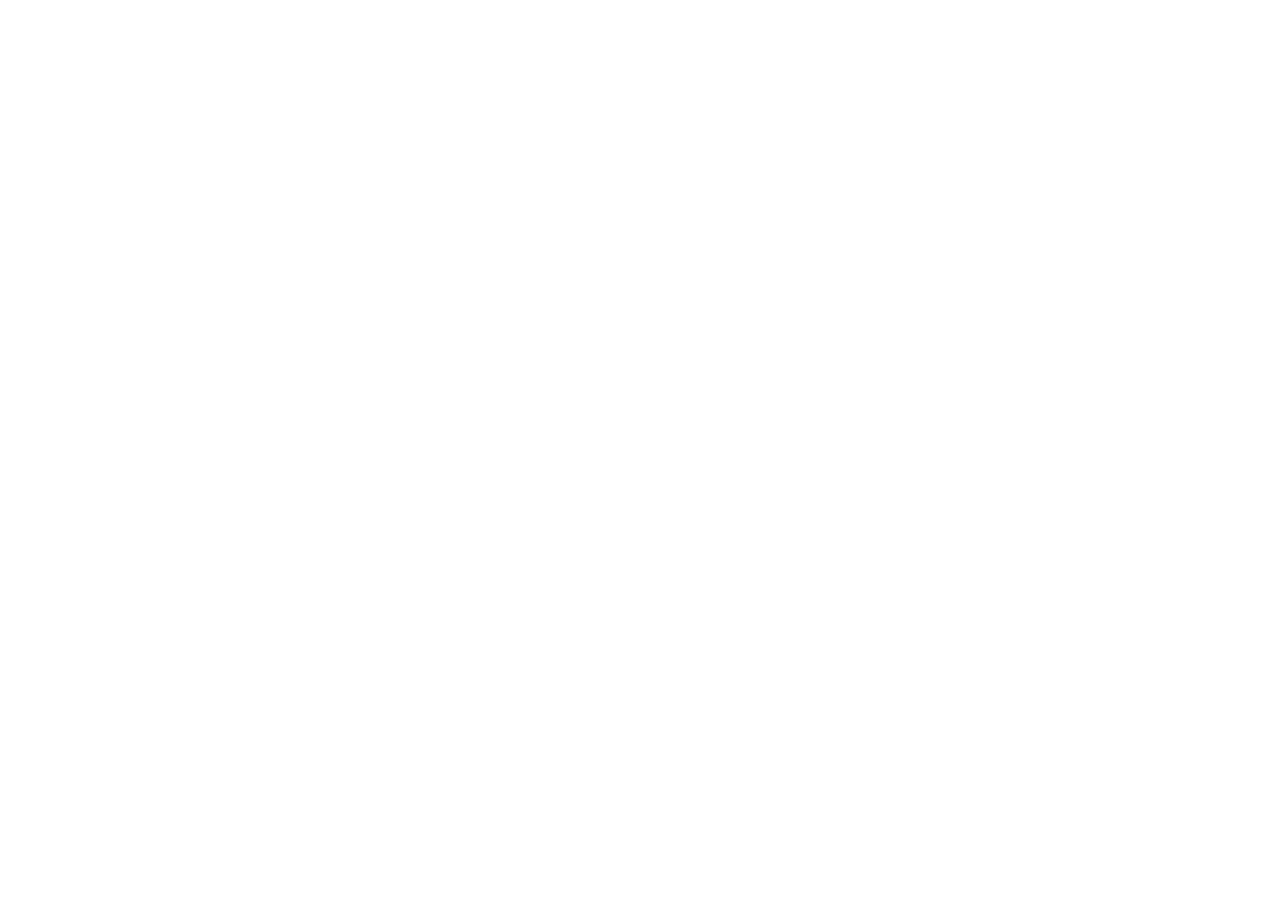
==== login.html @ 39998c94 "Agregar archivos y crear directorios del proyecto" ====
<!DOCTYPE html>
<html lang="es">
<head>
    <meta charset="UTF-8">
    <meta name="viewport" content="width=device-width, initial-scale=1.0">
    <title>Iniciar sesión</title>
</head>
<body>
    
</body>
</html>
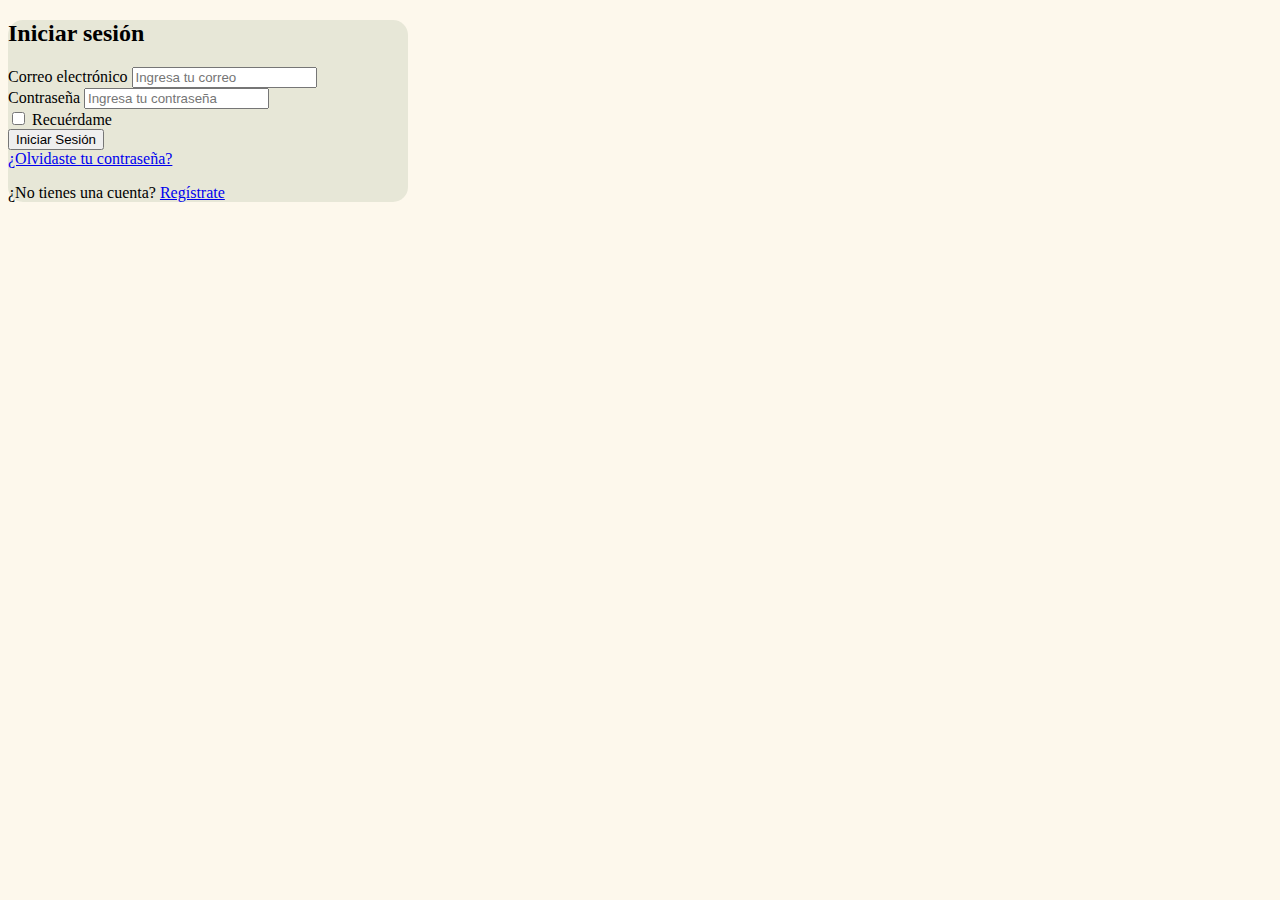
==== commit 606e0271: "Final commit" ====
--- a/login.html
+++ b/login.html
@@ -3,9 +3,51 @@
 <head>
     <meta charset="UTF-8">
     <meta name="viewport" content="width=device-width, initial-scale=1.0">
+    <link href="https://cdn.jsdelivr.net/npm/bootstrap@5.3.5/dist/css/bootstrap.min.css" rel="stylesheet" integrity="sha384-SgOJa3DmI69IUzQ2PVdRZhwQ+dy64/BUtbMJw1MZ8t5HZApcHrRKUc4W0kG879m7" crossorigin="anonymous">
+    <link rel="stylesheet" href="css/styles.css">
     <title>Iniciar sesión</title>
 </head>
 <body>
-    
+    <div class="d-flex justify-content-center align-items-center vh-100">
+        <div class="card shadow-lg p-4" style="width: 100%; max-width: 400px; border-radius: 15px;">
+            <h2 class="text-center mb-4">
+                Iniciar sesión
+            </h2>
+            <form action="index.html" method="GET">
+                <div class="mb-3">
+                    <label for="email" class="form-label">
+                        Correo electrónico
+                    </label>
+                    <input type="email" class="form-control" id="email" name="email" placeholder="Ingresa tu correo" required>
+                </div>
+                <div class="mb-3">
+                    <label for="password" class="form-label">
+                        Contraseña
+                    </label>
+                    <input type="password" class="form-control" id="password" name="password" placeholder="Ingresa tu contraseña" required>
+                </div>
+                <div class="mb-3 form-check">
+                    <input type="checkbox" class="form-check-input" id="rememberMe">
+                    <label class="form-check-label" for="rememberMe">
+                        Recuérdame
+                    </label>
+                </div>
+                <button type="submit" class="btn w-100 btn-primary">
+                    Iniciar Sesión
+                </button>
+            </form>
+            <div class="text-center mt-3">
+                <a href="recovery.html" class="text-decoration-none">
+                    ¿Olvidaste tu contraseña?
+                </a>
+            </div>
+            <p class="text-center mt-3">
+                ¿No tienes una cuenta?
+                <a href="register.html">
+                    Regístrate
+                </a>
+            </p>
+        </div>
+    </div>
 </body>
 </html>--- a/css/styles.css
+++ b/css/styles.css
@@ -0,0 +1,50 @@
+body{
+    background-color: #FDF8EC;
+}
+.navbar{
+    background-color: #CEC7A0;
+}
+.navbar-nav{
+    padding-right: 15px;
+}
+#bottom-footer{
+    background-color: #A8B38B;
+    border-bottom: 3px solid #4F6139;
+}
+#div-tint{
+    border-bottom: 3px solid #4F6139;
+    max-width: 100vmax;
+}
+p, h1, h2{
+    color: #000;
+}
+.card{
+    background-color: #E7E7D7;
+}
+.btn-primary{
+    --bs-btn-bg: #4F6139;
+    --bs-btn-border-color: #4F6139;
+    --bs-btn-hover-bg: #384528;
+    --bs-btn-hover-border-color: #384528;
+    --bs-btn-active-bg: #4F6139;
+    --bs-btn-active-border-color: #4F6139;
+    --bs-btn-disabled-bg: #384528;
+    --bs-btn-disabled-border-color: #384528;
+}
+.btn-secondary{
+    --bs-btn-color: #000;
+    --bs-btn-bg: #E7E7D7;
+    --bs-btn-border-color: #E7E7D7;
+    --bs-btn-hover-color: #222;
+    --bs-btn-hover-bg: #BDBDAE;
+    --bs-btn-hover-border-color: #BDBDAE;
+    --bs-btn-active-color: #000;
+    --bs-btn-active-bg: #E7E7D7;
+    --bs-btn-active-border-color: #E7E7D7;
+    --bs-btn-disabled-bg: #BDBDAE;
+    --bs-btn-disabled-border-color: #BDBDAE;
+}
+.container-fluid {
+    padding: 0;
+    margin: 0;
+}